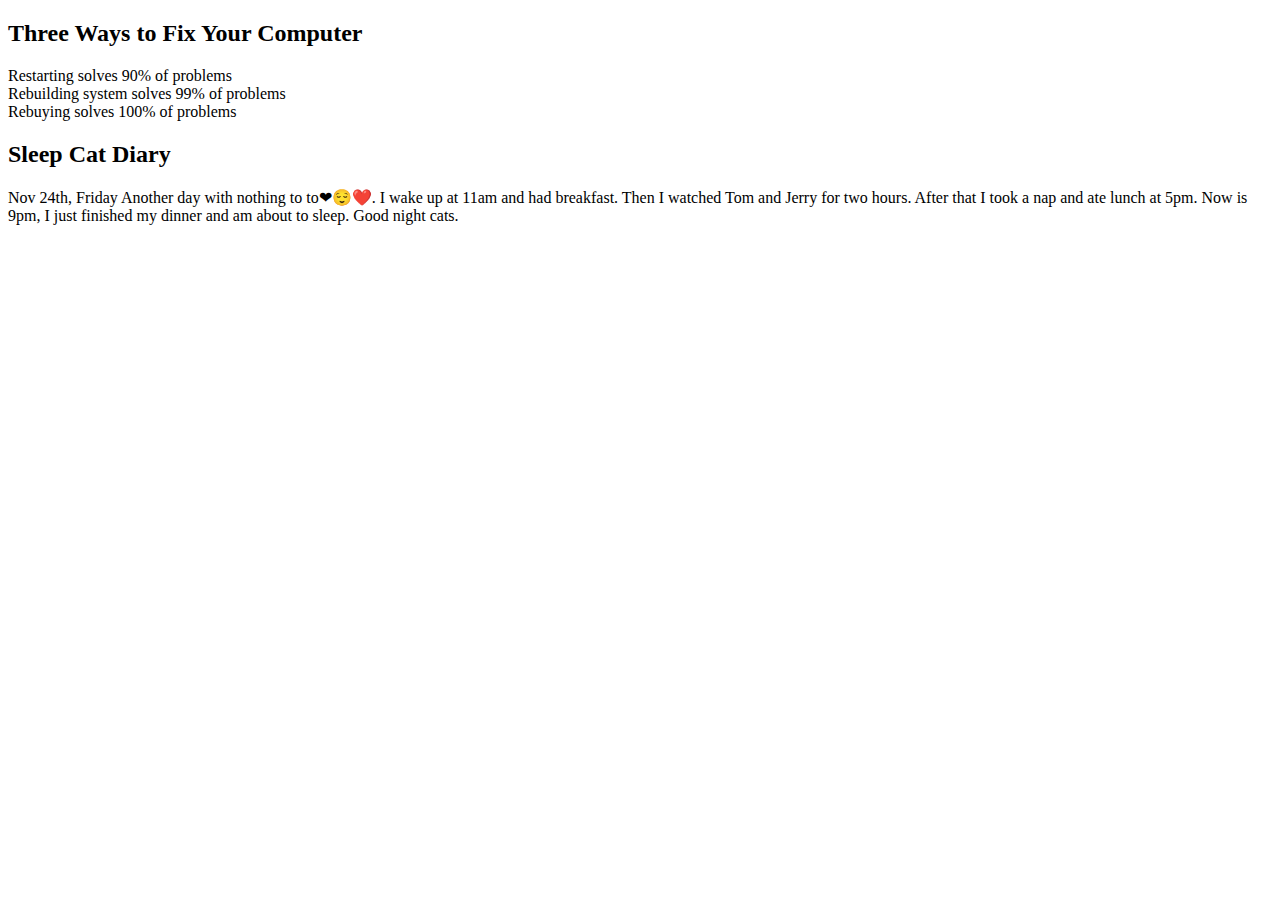
==== following.html @ 1ecff276 "initial commit" ====
<!DOCTYPE html>
<html lang="en">
  <head>
    <meta charset="UTF-8" />
    <meta name="viewport" content="width=device-width, initial-scale=1.0" />

    <link rel="stylesheet" href="css/style.css" />
    <link rel="stylesheet" href="css/queries.css" />

    <title>Document</title>
  </head>
  <body>
    <header></header>

    <main>
      <div class="posts">
        <div class="post">
          <h2 class="post-heading">Three Ways to Fix Your Computer</h2>
          <p class="post-content">
            Restarting solves 90% of problems<br />
            Rebuilding system solves 99% of problems<br />
            Rebuying solves 100% of problems
          </p>
          <div class="comment-area"></div>
        </div>

        <div class="post">
          <h2 class="post-heading">Sleep Cat Diary</h2>
          <p class="post-content">
            Nov 24th, Friday Another day with nothing to to❤😌❤️. I wake up at
            11am and had breakfast. Then I watched Tom and Jerry for two hours.
            After that I took a nap and ate lunch at 5pm. Now is 9pm, I just
            finished my dinner and am about to sleep. Good night cats.
          </p>
          <div class="comment-area"></div>
        </div>
      </div>
    </main>

    <footer></footer>
  </body>
</html>
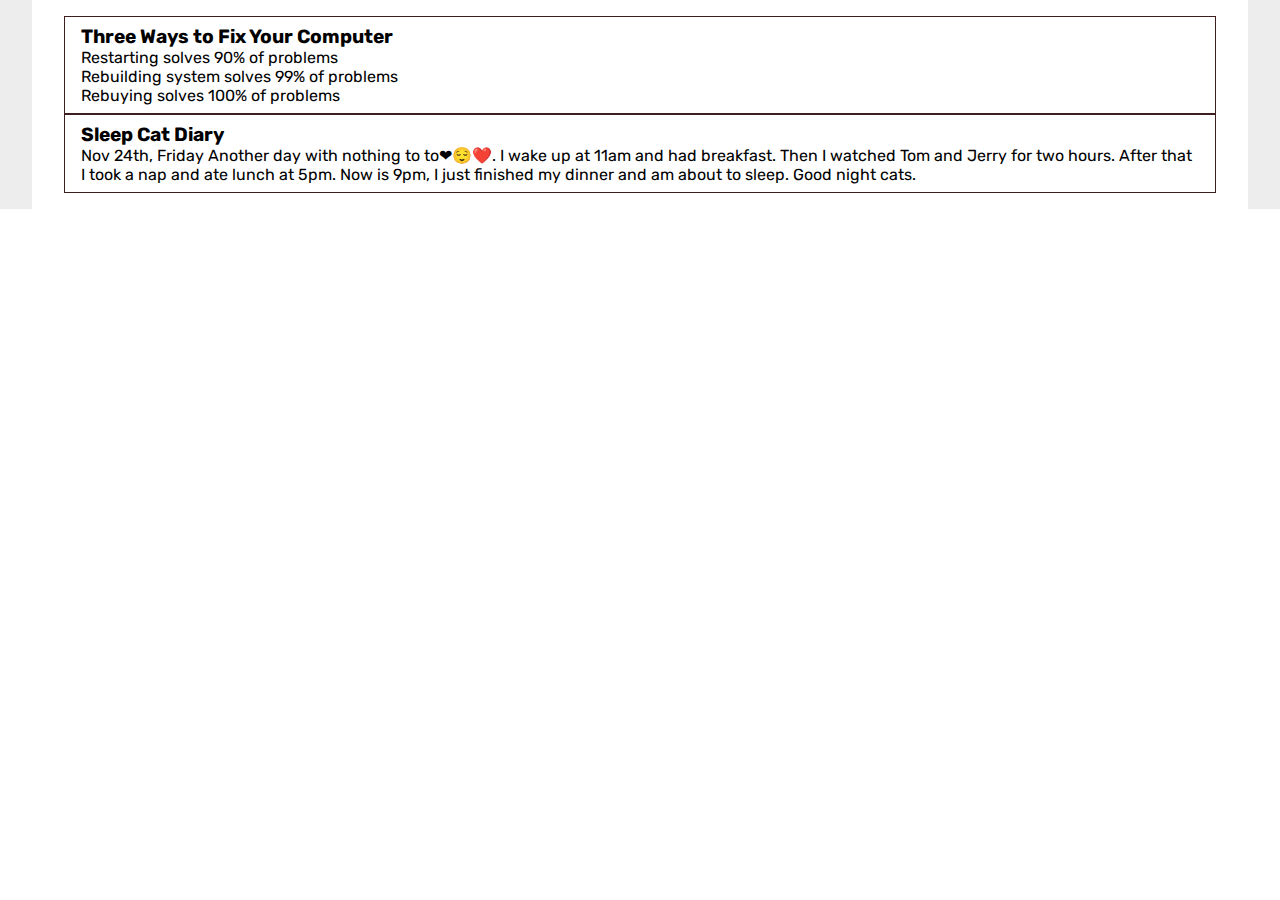
==== commit f2e91283: "basics setup" ====
--- a/following.html
+++ b/following.html
@@ -4,8 +4,15 @@
     <meta charset="UTF-8" />
     <meta name="viewport" content="width=device-width, initial-scale=1.0" />
 
-    <link rel="stylesheet" href="css/style.css" />
-    <link rel="stylesheet" href="css/queries.css" />
+    <link rel="preconnect" href="https://fonts.googleapis.com" />
+    <link rel="preconnect" href="https://fonts.gstatic.com" crossorigin />
+    <link
+      href="https://fonts.googleapis.com/css2?family=Fira+Sans&family=Gugi&family=Rubik&display=swap"
+      rel="stylesheet"
+    />
+
+    <link rel="stylesheet" href="style.css" />
+    <link rel="stylesheet" href="queries.css" />
 
     <title>Document</title>
   </head>
@@ -13,26 +20,33 @@
     <header></header>
 
     <main>
-      <div class="posts">
-        <div class="post">
-          <h2 class="post-heading">Three Ways to Fix Your Computer</h2>
-          <p class="post-content">
-            Restarting solves 90% of problems<br />
-            Rebuilding system solves 99% of problems<br />
-            Rebuying solves 100% of problems
-          </p>
-          <div class="comment-area"></div>
-        </div>
+      <div class="background-container">
+        <div class="container">
+          <div class="following"></div>
 
-        <div class="post">
-          <h2 class="post-heading">Sleep Cat Diary</h2>
-          <p class="post-content">
-            Nov 24th, Friday Another day with nothing to to❤😌❤️. I wake up at
-            11am and had breakfast. Then I watched Tom and Jerry for two hours.
-            After that I took a nap and ate lunch at 5pm. Now is 9pm, I just
-            finished my dinner and am about to sleep. Good night cats.
-          </p>
-          <div class="comment-area"></div>
+          <div class="posts">
+            <div class="post">
+              <h2 class="post-heading">Three Ways to Fix Your Computer</h2>
+              <p class="post-content">
+                Restarting solves 90% of problems<br />
+                Rebuilding system solves 99% of problems<br />
+                Rebuying solves 100% of problems
+              </p>
+              <div class="comment-area"></div>
+            </div>
+
+            <div class="post">
+              <h2 class="post-heading">Sleep Cat Diary</h2>
+              <p class="post-content">
+                Nov 24th, Friday Another day with nothing to to❤😌❤️. I wake up
+                at 11am and had breakfast. Then I watched Tom and Jerry for two
+                hours. After that I took a nap and ate lunch at 5pm. Now is 9pm,
+                I just finished my dinner and am about to sleep. Good night
+                cats.
+              </p>
+              <div class="comment-area"></div>
+            </div>
+          </div>
         </div>
       </div>
     </main>
--- a/style.css
+++ b/style.css
@@ -0,0 +1,33 @@
+* {
+  padding: 0;
+  margin: 0;
+  box-sizing: border-box;
+}
+
+html {
+  font-size: 1rem;
+  font-family: "Rubik", sans-serif;
+}
+
+.background-container {
+  background-color: #ededed;
+  padding: 0 2rem;
+}
+
+.container {
+  background-color: #fff;
+  padding: 1rem 2rem;
+}
+
+.primary-heading {
+  font-size: 1.5rem;
+}
+
+.post {
+  border: 1px solid #3e1f1f;
+  padding: 0.5rem 1rem;
+}
+
+.post-heading {
+  font-size: 1.2rem;
+}
